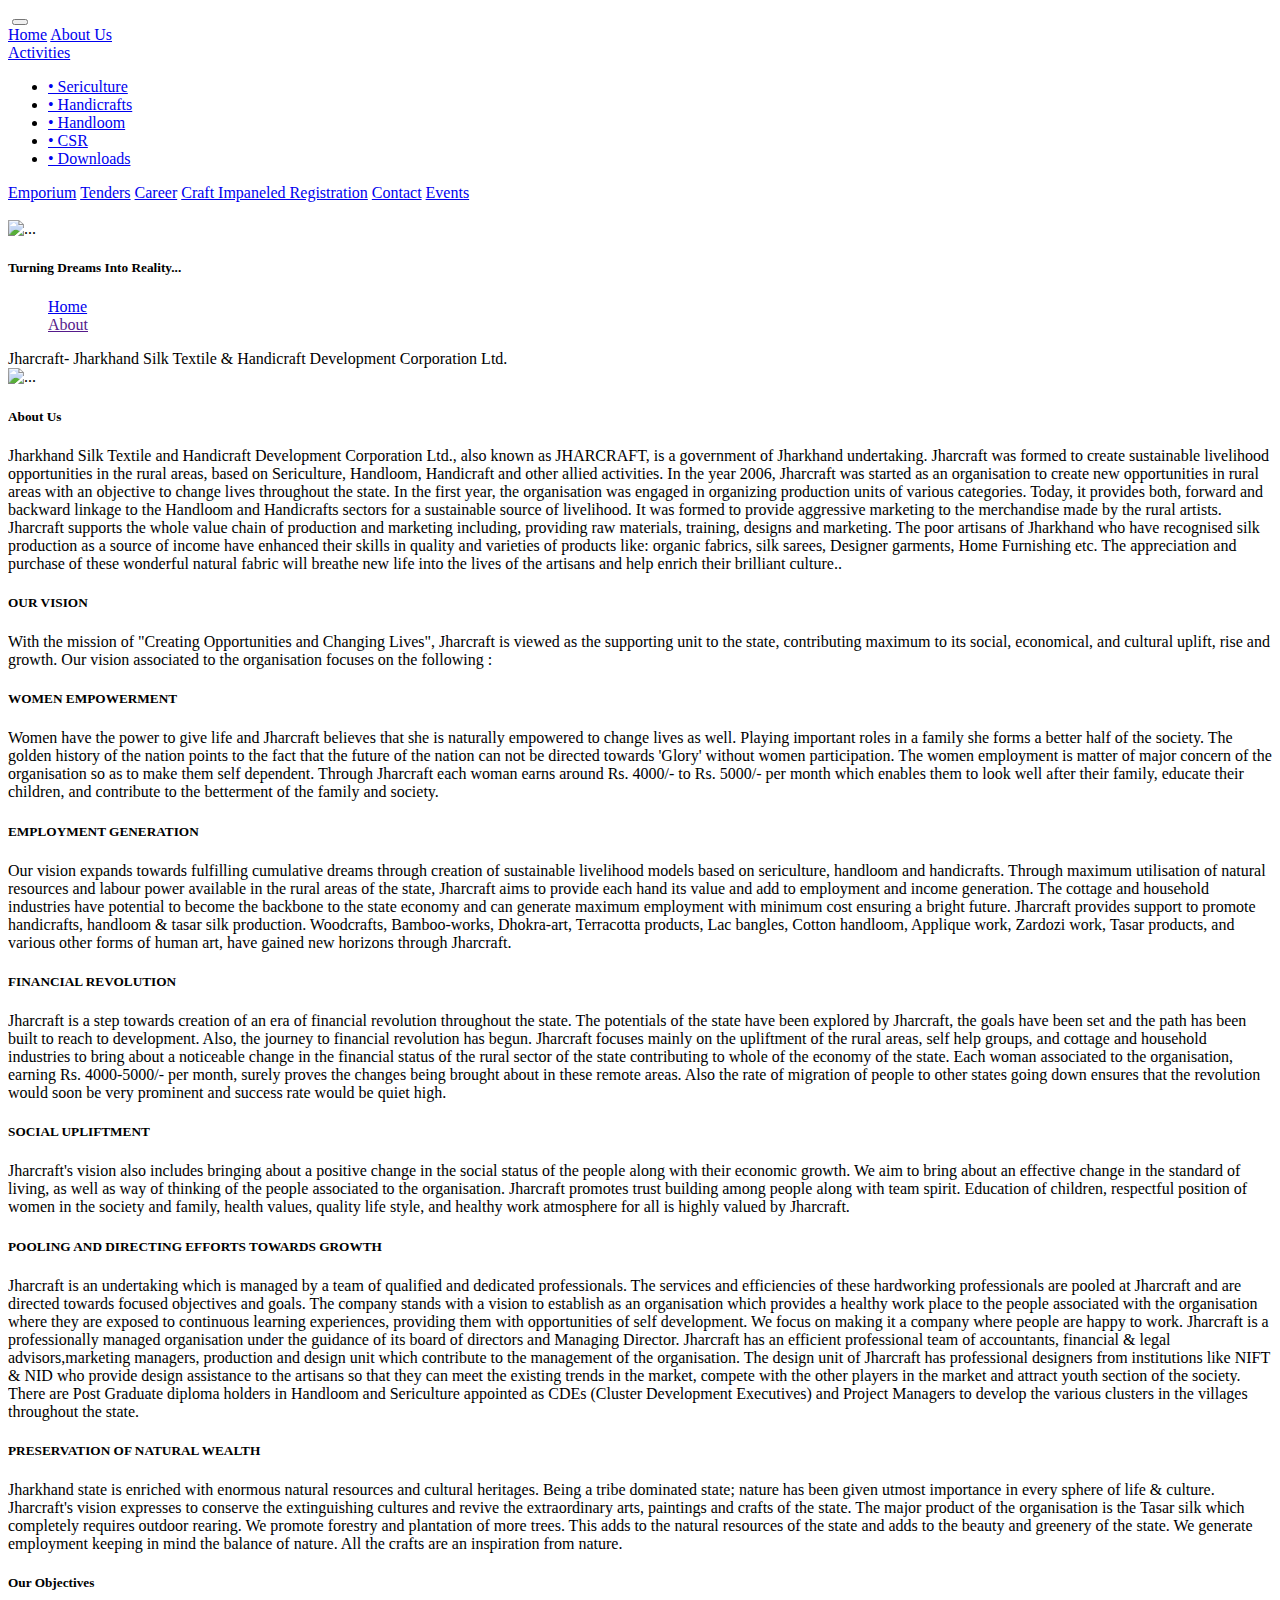
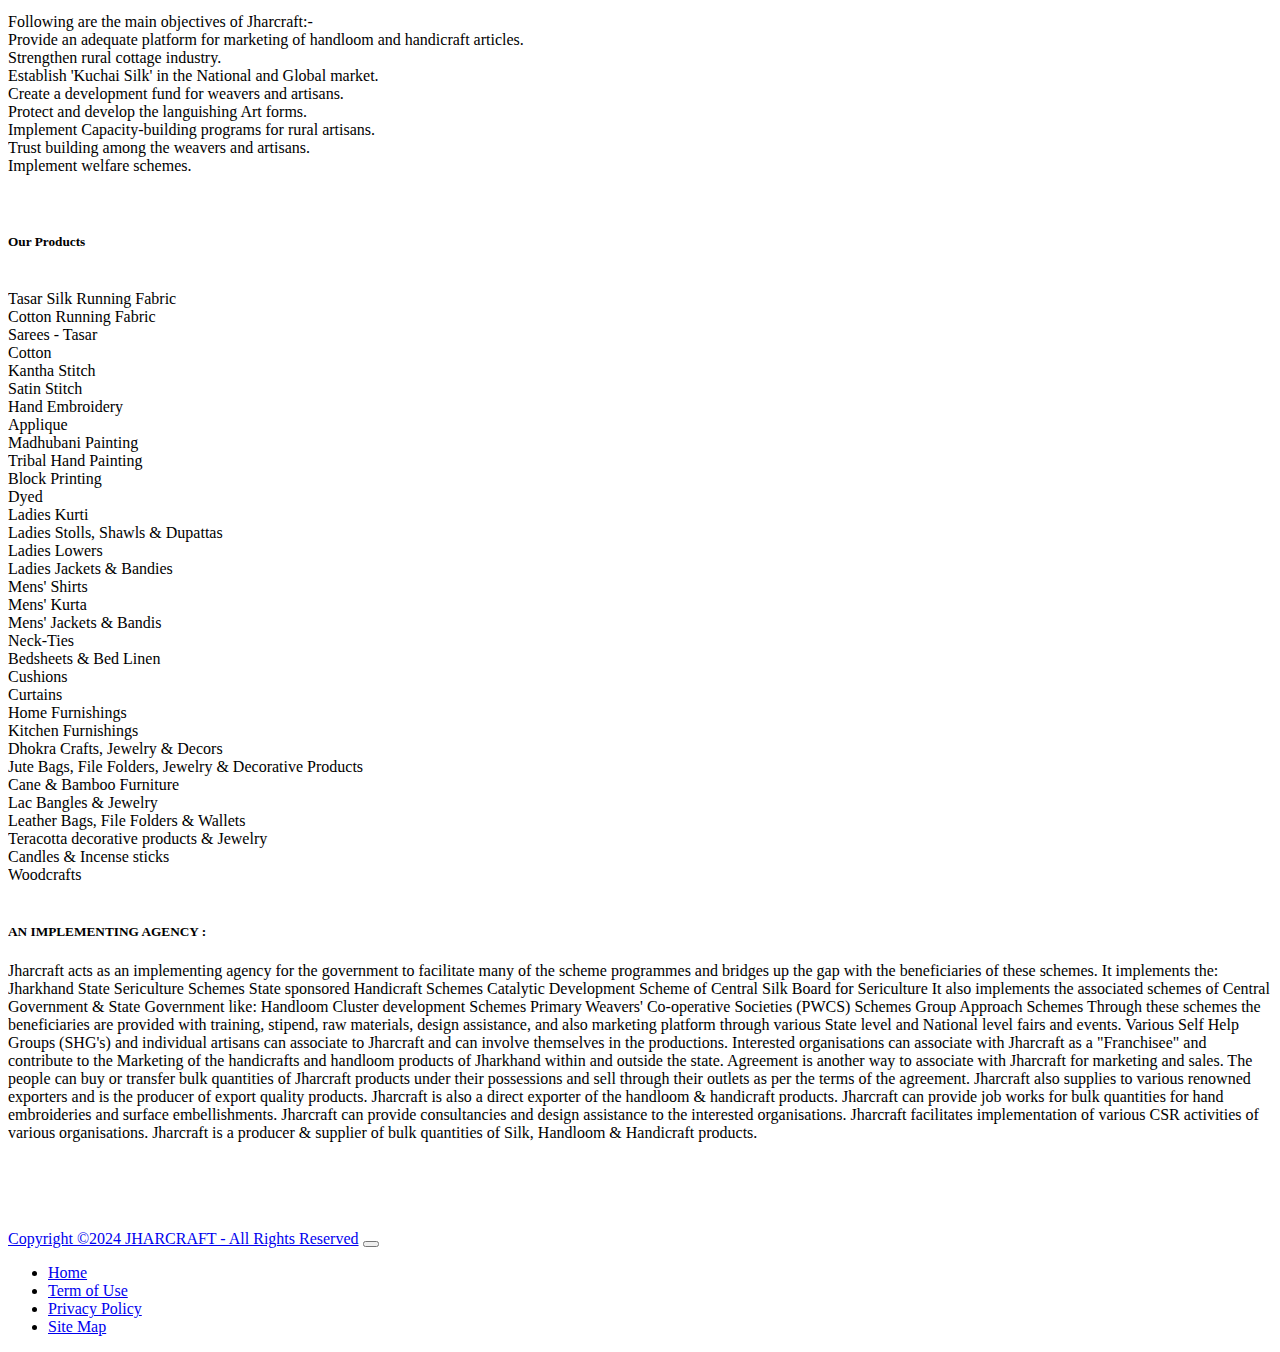
==== about.html @ 6405edb1 "Merge pull request #1 from bobbypal/main" ====
<!DOCTYPE html>
<html lang="en">

<head>
    <meta charset="UTF-8">
    <meta name="viewport" content="width=device-width, initial-scale=1.0">
    <title>Document</title>
    <link href="https://cdn.jsdelivr.net/npm/bootstrap@5.0.2/dist/css/bootstrap.min.css" rel="stylesheet"
        integrity="sha384-EVSTQN3/azprG1Anm3QDgpJLIm9Nao0Yz1ztcQTwFspd3yD65VohhpuuCOmLASjC" crossorigin="anonymous">
    <link rel="stylesheet" href="style.css">
</head>

<body>

    <nav class="navbar navbar-expand-lg navbar-light bg-light">
        <div class="container-fluid">
            <a class="navbar-brand" href="index.html"><img src="img/jhlogo.jpg" alt=""></a>
            <button class="navbar-toggler" type="button" data-bs-toggle="collapse" data-bs-target="#navbarNavAltMarkup"
                aria-controls="navbarNavAltMarkup" aria-expanded="false" aria-label="Toggle navigation">
                <span class="navbar-toggler-icon"></span>
            </button>
            <div class="collapse navbar-collapse" id="navbarNavAltMarkup">
                <div class="navbar-nav">
                    <a class="nav-item nav-link" href="index.html">Home</a>
                    <a class="nav-item nav-link" href="about.html">About Us</a>
                    <li class="nav-item dropdown">
                        <a class="nav-link dropdown-toggle" href="#" id="navbarDarkDropdownMenuLink" role="button"
                            data-bs-toggle="dropdown" aria-expanded="false">
                            Activities
                        </a>
                        <ul class="dropdown-menu dropdown-menu-dark" aria-labelledby="navbarDarkDropdownMenuLink">
                            <li><a class="dropdown-item" href="seri.html">• Sericulture</a></li>
                            <li><a class="dropdown-item" href="handi.html">• Handicrafts</a></li>
                            <li><a class="dropdown-item" href="handloom.html">• Handloom</a></li>
                            <li><a class="dropdown-item" href="csr.html">• CSR</a></li>
                            <li><a class="dropdown-item" href="download.html">• Downloads</a></li>

                        </ul>
                    </li>
                    <a class="nav-item nav-link" href="emporium.html">Emporium</a>
                    <a class="nav-item nav-link" href="tenders.html">Tenders</a>
                    <a class="nav-item nav-link" href="career.html">Career</a>
                    <a class="nav-item nav-link" href="https://jharcraft.in/implant/">Craft Impaneled Registration</a>
                    <a class="nav-item nav-link" href="contact.html">Contact</a>
                    <a class="nav-item nav-link" href="events.html">Events</a>
                </div>
                <a class="navbar-brand" href="index.html"><img src="img/jhlogo.jpg" alt=""></a>
            </div>
        </div>
    </nav>


    <div class="d-flex flex-column">
        <div class="carousel-item active">
            <img src="img/banner.jpg" class="img-fluid d-block w-100" alt="...">
            <div class="carousel-caption d-none d-md-block">
                <h5>Turning Dreams Into Reality...</h5>
                <nav style="--bs-breadcrumb-divider: '>'; color: #ffffff;" aria-label="breadcrumb">
                    <ol class="breadcrumb justify-content-center">
                        <li class="breadcrumb-item"><a href="index.html" class="text-light">Home</a></li>
                        <li class="breadcrumb-item active" aria-current="page"><a href="" class="text-light">About</a>
                        </li>
                    </ol>
                </nav>
            </div>
        </div>

        <div class="mt-5 mx-5 fs-2">
            Jharcraft- Jharkhand Silk Textile & Handicraft Development Corporation Ltd.
        </div>

        <div class="card mt-5 mx-5" style="width: inherit;">
            <img src="img/hathi.jpg" class="card-img-top" alt="...">
            <div class="card-body">
                <h5 class="card-title">About Us</h5>
                <p class="card-text">Jharkhand Silk Textile and Handicraft Development Corporation Ltd., also known as
                    JHARCRAFT, is a government of Jharkhand undertaking. Jharcraft was formed to create sustainable
                    livelihood opportunities in the rural areas, based on Sericulture, Handloom, Handicraft and other
                    allied activities.

                    In the year 2006, Jharcraft was started as an organisation to create new opportunities in rural
                    areas with an objective to change lives throughout the state. In the first year, the organisation
                    was engaged in organizing production units of various categories. Today, it provides both, forward
                    and backward linkage to the Handloom and Handicrafts sectors for a sustainable source of livelihood.
                    It was formed to provide aggressive marketing to the merchandise made by the rural artists.

                    Jharcraft supports the whole value chain of production and marketing including, providing raw
                    materials, training, designs and marketing. The poor artisans of Jharkhand who have recognised silk
                    production as a source of income have enhanced their skills in quality and varieties of products
                    like: organic fabrics, silk sarees, Designer garments, Home Furnishing etc.

                    The appreciation and purchase of these wonderful natural fabric will breathe new life into the lives
                    of the artisans and help enrich their brilliant culture..</p>
                <h5 class="card-title">OUR VISION</h5>
                <p class="card-text">With the mission of "Creating Opportunities and Changing Lives", Jharcraft is
                    viewed as the supporting unit to the state, contributing maximum to its social, economical, and
                    cultural uplift, rise and growth.

                    Our vision associated to the organisation focuses on the following :</p>
                <h5 class="card-title">WOMEN EMPOWERMENT</h5>
                <p class="card-text">Women have the power to give life and Jharcraft believes that she is naturally
                    empowered to change lives as well. Playing important roles in a family she forms a better half of
                    the society.

                    The golden history of the nation points to the fact that the future of the nation can not be
                    directed towards 'Glory' without women participation.

                    The women employment is matter of major concern of the organisation so as to make them self
                    dependent. Through Jharcraft each woman earns around Rs. 4000/- to Rs. 5000/- per month which
                    enables them to look well after their family, educate their children, and contribute to the
                    betterment of the family and society.</p>
                <h5 class="card-title">EMPLOYMENT GENERATION</h5>
                <p class="card-text">Our vision expands towards fulfilling cumulative dreams through creation of
                    sustainable livelihood models based on sericulture, handloom and handicrafts.

                    Through maximum utilisation of natural resources and labour power available in the rural areas of
                    the state, Jharcraft aims to provide each hand its value and add to employment and income
                    generation.

                    The cottage and household industries have potential to become the backbone to the state economy and
                    can generate maximum employment with minimum cost ensuring a bright future.

                    Jharcraft provides support to promote handicrafts, handloom & tasar silk production. Woodcrafts,
                    Bamboo-works, Dhokra-art, Terracotta products, Lac bangles, Cotton handloom, Applique work, Zardozi
                    work, Tasar products, and various other forms of human art, have gained new horizons through
                    Jharcraft.</p>
                <h5 class="card-title">FINANCIAL REVOLUTION</h5>
                <p class="card-text">Jharcraft is a step towards creation of an era of financial revolution throughout
                    the state. The potentials of the state have been explored by Jharcraft, the goals have been set and
                    the path has been built to reach to development. Also, the journey to financial revolution has
                    begun. Jharcraft focuses mainly on the upliftment of the rural areas, self help groups, and cottage
                    and household industries to bring about a noticeable change in the financial status of the rural
                    sector of the state contributing to whole of the economy of the state.

                    Each woman associated to the organisation, earning Rs. 4000-5000/- per month, surely proves the
                    changes being brought about in these remote areas. Also the rate of migration of people to other
                    states going down ensures that the revolution would soon be very prominent and success rate would be
                    quiet high.</p>
                <h5 class="card-title">SOCIAL UPLIFTMENT</h5>
                <p class="card-text">Jharcraft's vision also includes bringing about a positive change in the social
                    status of the people along with their economic growth. We aim to bring about an effective change in
                    the standard of living, as well as way of thinking of the people associated to the organisation.
                    Jharcraft promotes trust building among people along with team spirit. Education of children,
                    respectful position of women in the society and family, health values, quality life style, and
                    healthy work atmosphere for all is highly valued by Jharcraft.</p>
                <h5 class="card-title">POOLING AND DIRECTING EFFORTS TOWARDS GROWTH</h5>
                <p class="card-text">Jharcraft is an undertaking which is managed by a team of qualified and dedicated
                    professionals. The services and efficiencies of these hardworking professionals are pooled at
                    Jharcraft and are directed towards focused objectives and goals. The company stands with a vision to
                    establish as an organisation which provides a healthy work place to the people associated with the
                    organisation where they are exposed to continuous learning experiences, providing them with
                    opportunities of self development. We focus on making it a company where people are happy to work.
                    Jharcraft is a professionally managed organisation under the guidance of its board of directors and
                    Managing Director. Jharcraft has an efficient professional team of accountants, financial & legal
                    advisors,marketing managers, production and design unit which contribute to the management of the
                    organisation.
                    The design unit of Jharcraft has professional designers from institutions like NIFT & NID who
                    provide design assistance to the artisans so that they can meet the existing trends in the market,
                    compete with the other players in the market and attract youth section of the society. There are
                    Post Graduate diploma holders in Handloom and Sericulture appointed as CDEs (Cluster Development
                    Executives) and Project Managers to develop the various clusters in the villages throughout the
                    state.
                </p>
                <h5 class="card-title">PRESERVATION OF NATURAL WEALTH</h5>
                <p class="card-text">Jharkhand state is enriched with enormous natural resources and cultural heritages.
                    Being a tribe dominated state; nature has been given utmost importance in every sphere of life &
                    culture. Jharcraft's vision expresses to conserve the extinguishing cultures and revive the
                    extraordinary arts, paintings and crafts of the state.

                    The major product of the organisation is the Tasar silk which completely requires outdoor rearing.
                    We promote forestry and plantation of more trees. This adds to the natural resources of the state
                    and adds to the beauty and greenery of the state.

                    We generate employment keeping in mind the balance of nature. All the crafts are an inspiration from
                    nature.</p>
                <h5 class="card-title">Our Objectives</h5>
                <p class="card-text">Following are the main objectives of Jharcraft:-<br>

                    Provide an adequate platform for marketing of handloom and handicraft articles.<br>
                    Strengthen rural cottage industry.<br>
                    Establish 'Kuchai Silk' in the National and Global market.<br>
                    Create a development fund for weavers and artisans.<br>
                    Protect and develop the languishing Art forms.<br>
                    Implement Capacity-building programs for rural artisans.<br>
                    Trust building among the weavers and artisans.<br>
                    Implement welfare schemes.<br><br><br></p>

                <h5 class="card-title">Our Products</h5>
                <p class="card-text">
                    <br>Tasar Silk Running Fabric
                    <br>Cotton Running Fabric
                    <br> Sarees - Tasar
                    <br> Cotton
                    <br> Kantha Stitch
                    <br> Satin Stitch
                    <br>Hand Embroidery
                    <br>Applique
                    <br> Madhubani Painting
                    <br> Tribal Hand Painting
                    <br> Block Printing
                    <br> Dyed
                    <br> Ladies Kurti
                    <br> Ladies Stolls, Shawls & Dupattas
                    <br> Ladies Lowers
                    <br> Ladies Jackets & Bandies
                    <br> Mens' Shirts
                    <br> Mens' Kurta
                    <br> Mens' Jackets & Bandis
                    <br> Neck-Ties
                    <br> Bedsheets & Bed Linen
                    <br> Cushions
                    <br> Curtains
                    <br> Home Furnishings
                    <br> Kitchen Furnishings
                    <br> Dhokra Crafts, Jewelry & Decors
                    <br> Jute Bags, File Folders, Jewelry & Decorative Products
                    <br> Cane & Bamboo Furniture
                    <br> Lac Bangles & Jewelry
                    <br> Leather Bags, File Folders & Wallets
                    <br> Teracotta decorative products & Jewelry
                    <br> Candles & Incense sticks
                    <br> Woodcrafts  <br> <br>
                </p>
                <h5 class="card-title">AN IMPLEMENTING AGENCY :</h5>
                <p class="card-text">Jharcraft acts as an implementing agency for the government to facilitate many of
                    the scheme programmes and bridges up the gap with the beneficiaries of these schemes. It implements
                    the:

                    Jharkhand State Sericulture Schemes
                    State sponsored Handicraft Schemes
                    Catalytic Development Scheme of Central Silk Board for Sericulture
                    It also implements the associated schemes of Central Government & State Government like:

                    Handloom Cluster development Schemes
                    Primary Weavers' Co-operative Societies (PWCS) Schemes
                    Group Approach Schemes
                    Through these schemes the beneficiaries are provided with training, stipend, raw materials, design
                    assistance, and also marketing platform through various State level and National level fairs and
                    events.

                    Various Self Help Groups (SHG's) and individual artisans can associate to Jharcraft and can involve
                    themselves in the productions.
                    Interested organisations can associate with Jharcraft as a "Franchisee" and contribute to the
                    Marketing of the handicrafts and handloom products of Jharkhand within and outside the state.
                    Agreement is another way to associate with Jharcraft for marketing and sales. The people can buy or
                    transfer bulk quantities of Jharcraft products under their possessions and sell through their
                    outlets as per the terms of the agreement.
                    Jharcraft also supplies to various renowned exporters and is the producer of export quality
                    products.
                    Jharcraft is also a direct exporter of the handloom & handicraft products.
                    Jharcraft can provide job works for bulk quantities for hand embroideries and surface
                    embellishments.
                    Jharcraft can provide consultancies and design assistance to the interested organisations.
                    Jharcraft facilitates implementation of various CSR activities of various organisations.
                    Jharcraft is a producer & supplier of bulk quantities of Silk, Handloom & Handicraft products.</p> <br> <br> <br> <br>

            </div>

        </div>
    </div>

    <nav class="navbar navbar-expand-lg navbar-dark bg-dark">
        <div class="container-fluid">
            <a class="navbar-brand fs-3" href="#">Copyright ©2024 JHARCRAFT - All Rights Reserved</a>
            <button class="navbar-toggler" type="button" data-bs-toggle="collapse" data-bs-target="#navbarNav"
                aria-controls="navbarNav" aria-expanded="false" aria-label="Toggle navigation">
                <span class="navbar-toggler-icon"></span>
            </button>
            <div class="collapse navbar-collapse" id="navbarNav">
                <ul class="navbar-nav">
                    <li class="nav-item">
                        <a class="nav-link" aria-current="page" href="index.html">Home</a>
                    </li>
                    <li class="nav-item">
                        <a class="nav-link" href="term.html">Term of Use</a>
                    </li>
                    <li class="nav-item">
                        <a class="nav-link" href="privacy.html">Privacy Policy</a>
                    </li>
                    <li class="nav-item">
                        <a class="nav-link" href="site.html" tabindex="-1" aria-disabled="true">Site Map</a>
                    </li>
                </ul>
            </div>
        </div>
    </nav>


    <script src="https://cdn.jsdelivr.net/npm/@popperjs/core@2.9.2/dist/umd/popper.min.js"
        integrity="sha384-IQsoLXl5PILFhosVNubq5LC7Qb9DXgDA9i+tQ8Zj3iwWAwPtgFTxbJ8NT4GN1R8p"
        crossorigin="anonymous"></script>
    <script src="https://cdn.jsdelivr.net/npm/bootstrap@5.0.2/dist/js/bootstrap.min.js"
        integrity="sha384-cVKIPhGWiC2Al4u+LWgxfKTRIcfu0JTxR+EQDz/bgldoEyl4H0zUF0QKbrJ0EcQF"
        crossorigin="anonymous"></script>
</body>

</html>
---- style.css ----
.bannerXt{
    margin-top: 50px;
 padding-left: 150px;
 padding-right: 150px;
}
.card-img-top {
    transition: 0.5s ease-in-out;
    display: block;
    object-fit: cover;
}
.card-img-top:hover {
    transform: scale(0.9);
}
.card {
    overflow: hidden;
}

.img-fluid{
    transition: 0.5s ease-in-out;
}
.img-fluid:hover{
    transform: scale(1.06);
}
.col-md-4 {
    overflow: hidden;
}
#logo2{
    border-radius: 50%;
}
#reddish {
    color: #cf2832;
    font-size: 20px;
    font-weight: bold;
}
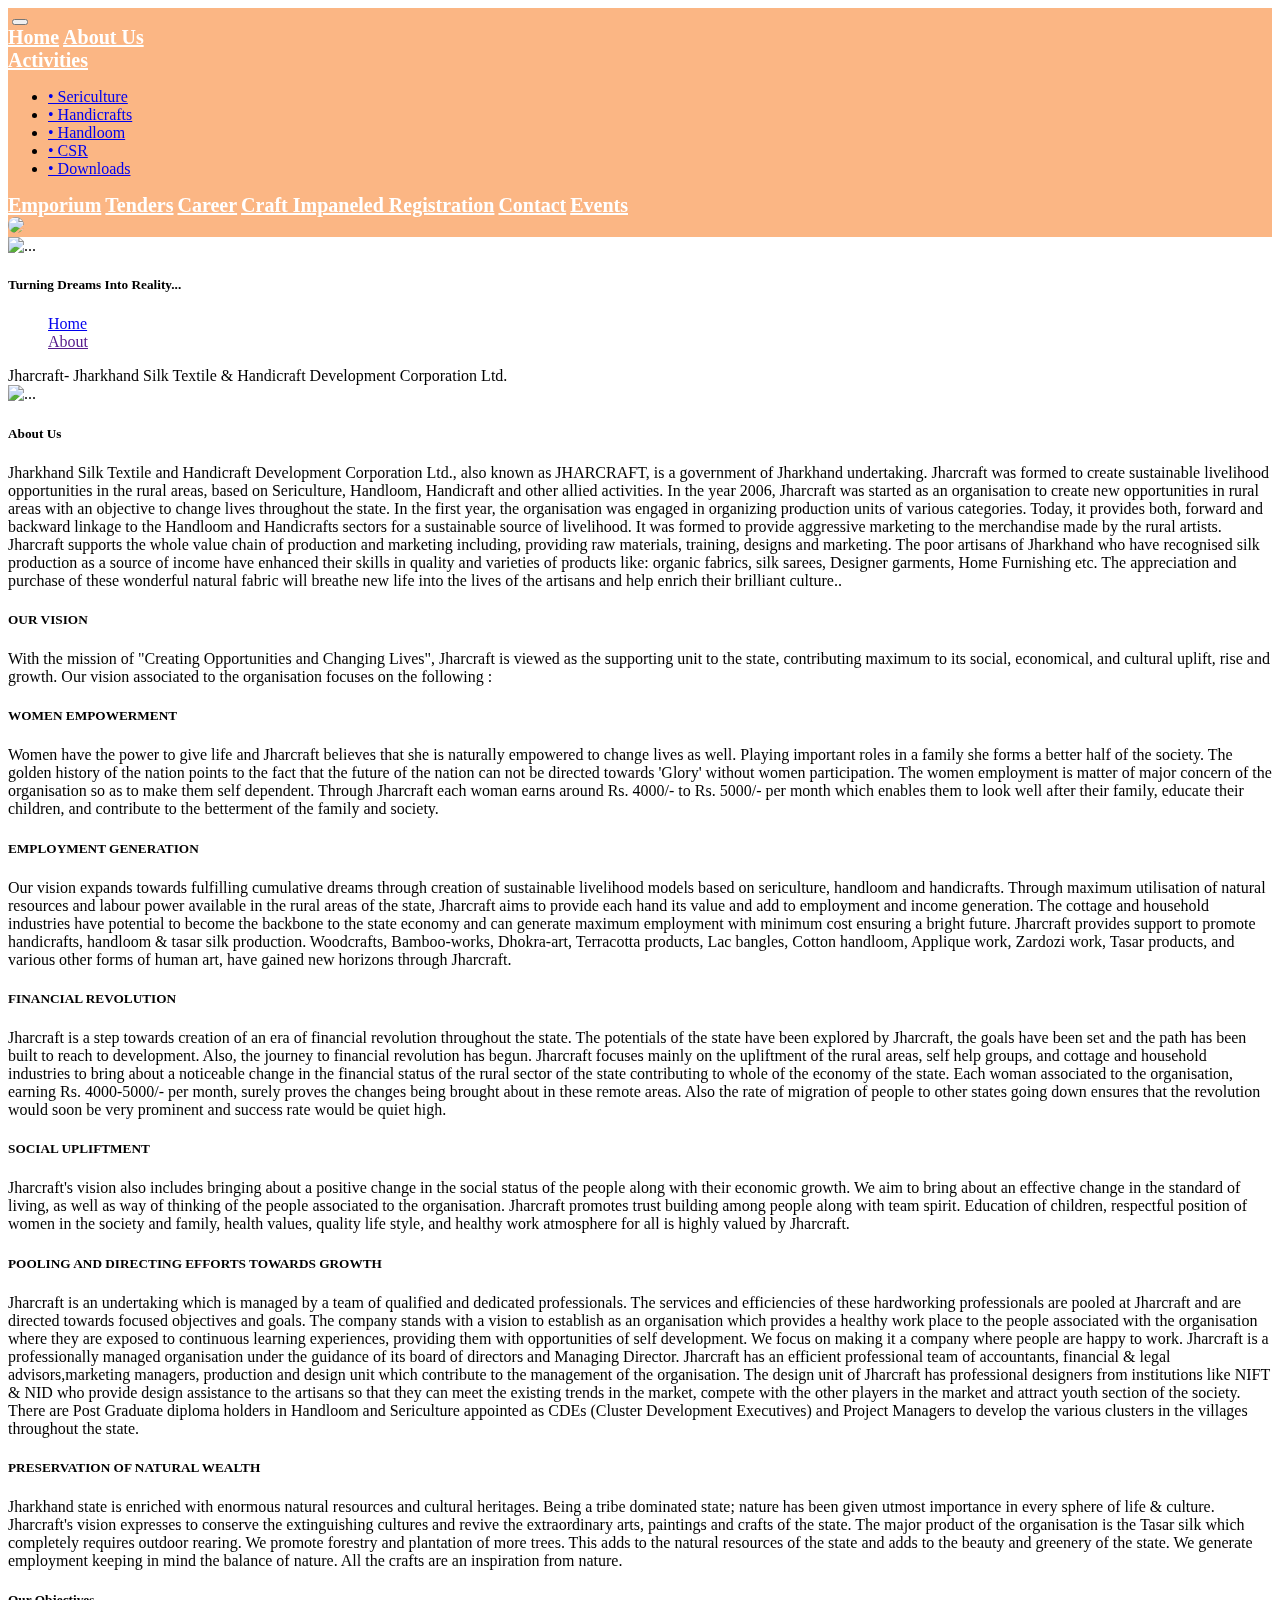
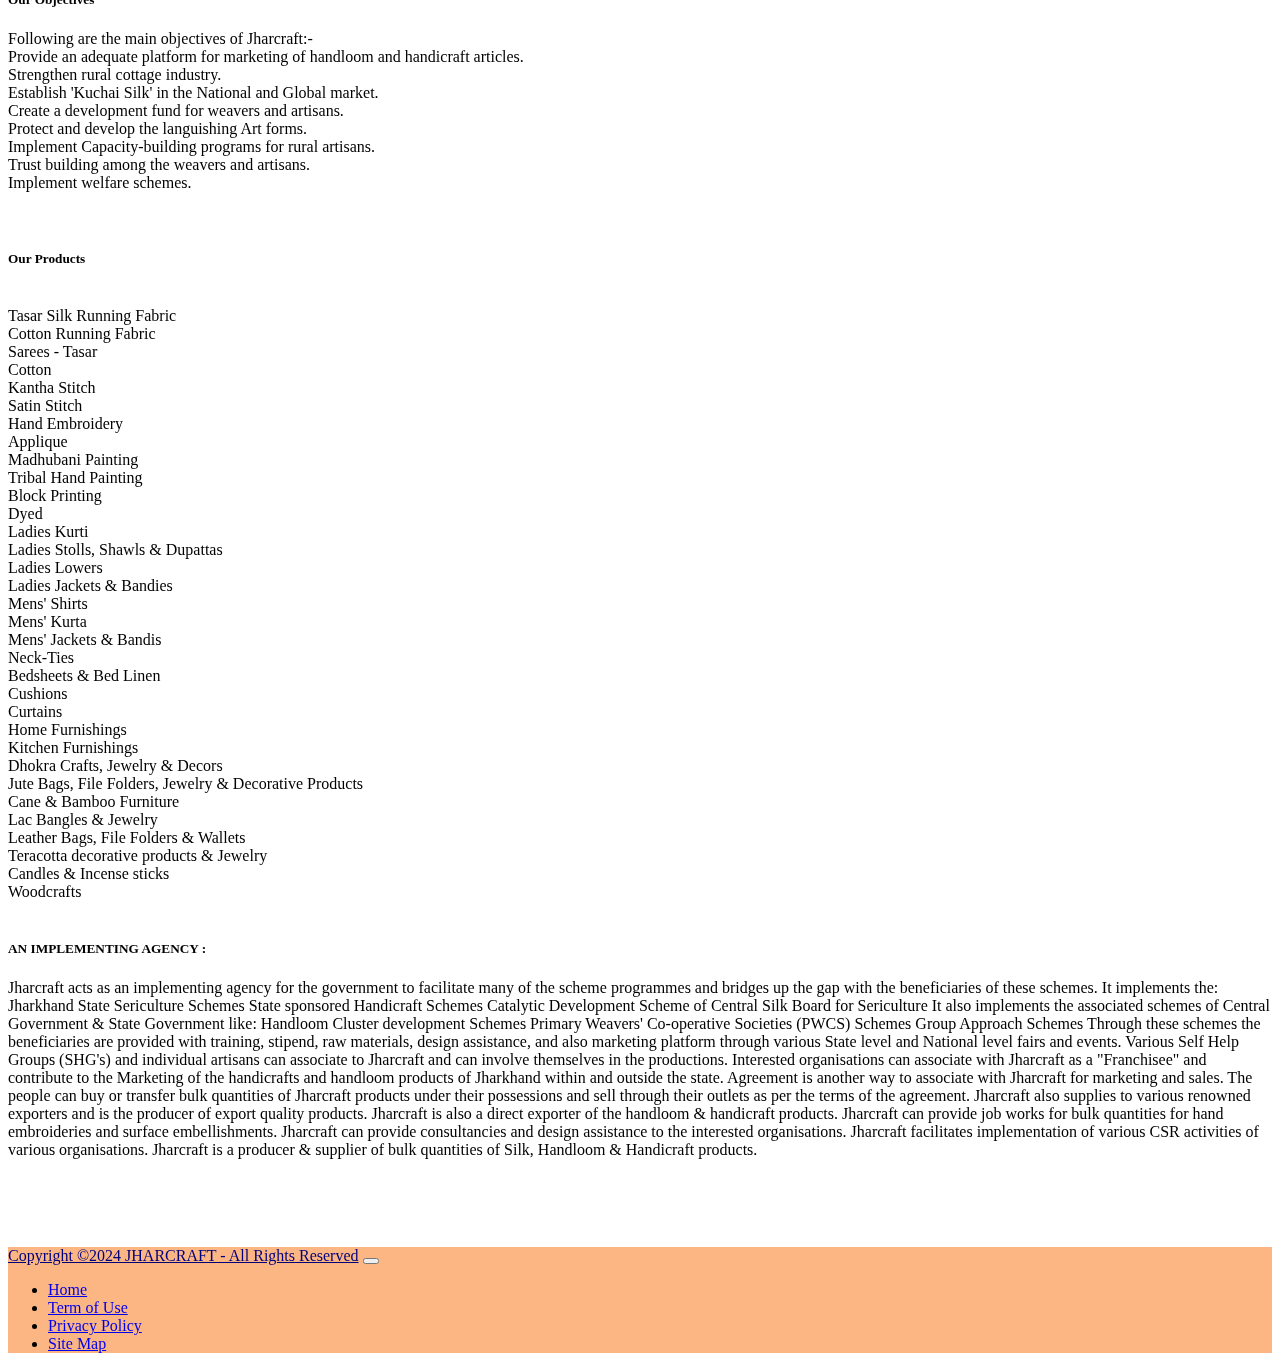
==== commit aad013fa: "link was dissable bacause we need to wrap <button> element within <a> tag" ====
--- a/about.html
+++ b/about.html
@@ -44,7 +44,7 @@
                     <a class="nav-item nav-link" href="contact.html">Contact</a>
                     <a class="nav-item nav-link" href="events.html">Events</a>
                 </div>
-                <a class="navbar-brand" href="index.html"><img src="img/jhlogo.jpg" alt=""></a>
+                <img src="img//jhlogo2.jpg" id="logo2">
             </div>
         </div>
     </nav>
--- a/style.css
+++ b/style.css
@@ -31,4 +31,82 @@
     color: #cf2832;
     font-size: 20px;
     font-weight: bold;
-}+}
+.navbar-brand{
+    mix-blend-mode: multiply;
+}
+.container-fluid{
+    background-color: #fbb684;
+    padding:0px;
+}
+.btn{
+    background-color: #fbb684;
+    color:#ffffff;
+    font-weight:bolder;
+    height:50px;
+    font-size:130%;
+    border-style:none;
+    margin-top:15px;
+}
+.btn:before{
+    transition:0.5s all ease;
+    position:absolute;
+    top:0;
+    left:50%;
+    right:50%;
+    bottom:0;
+    opacity:0;
+    content:"";
+    background-color:#fbb684;
+    z-index:-1;
+}
+.btn:hover, .btn:focus{
+    background-color:#198754;
+}
+.btn:hover:before, .btn:focus:before{
+    transition:0.5s all ease;
+    left:0;
+    right:0;
+    opacity:1;
+}
+.btn:active{
+    transform:scale(0,9);
+}
+.card{
+    border-style:none;
+    transition: 0.5s ease-in-out;
+}
+.card:hover{
+    transform: translateY(20px);
+}
+.card1{
+    border:2px solid #fbb684;
+    /*transition-duration:0.5s;*/
+}
+#reddish:hover{
+    background-color:#198754;
+    color:#ffffff;
+    transition:0.5s linear;
+    font-size:25px;
+}
+.navbar-light .navbar-nav .nav-link{
+    position:relative;
+    color:#ffffff;
+    font-weight:bolder;
+    font-size:20px;
+}
+.navbar-light .navbar-nav .nav-link::after{
+    content:"";
+    position:absolute;
+    background:black;
+    left:0;
+    bottom:0;
+    width:95%;
+    height:4px;
+    opacity:0;
+    transition:0.3s ease-in;
+}
+.navbar-light .navbar-nav .nav-link:hover::after{
+    opacity:1;
+    transform:translateY(8xp);
+}
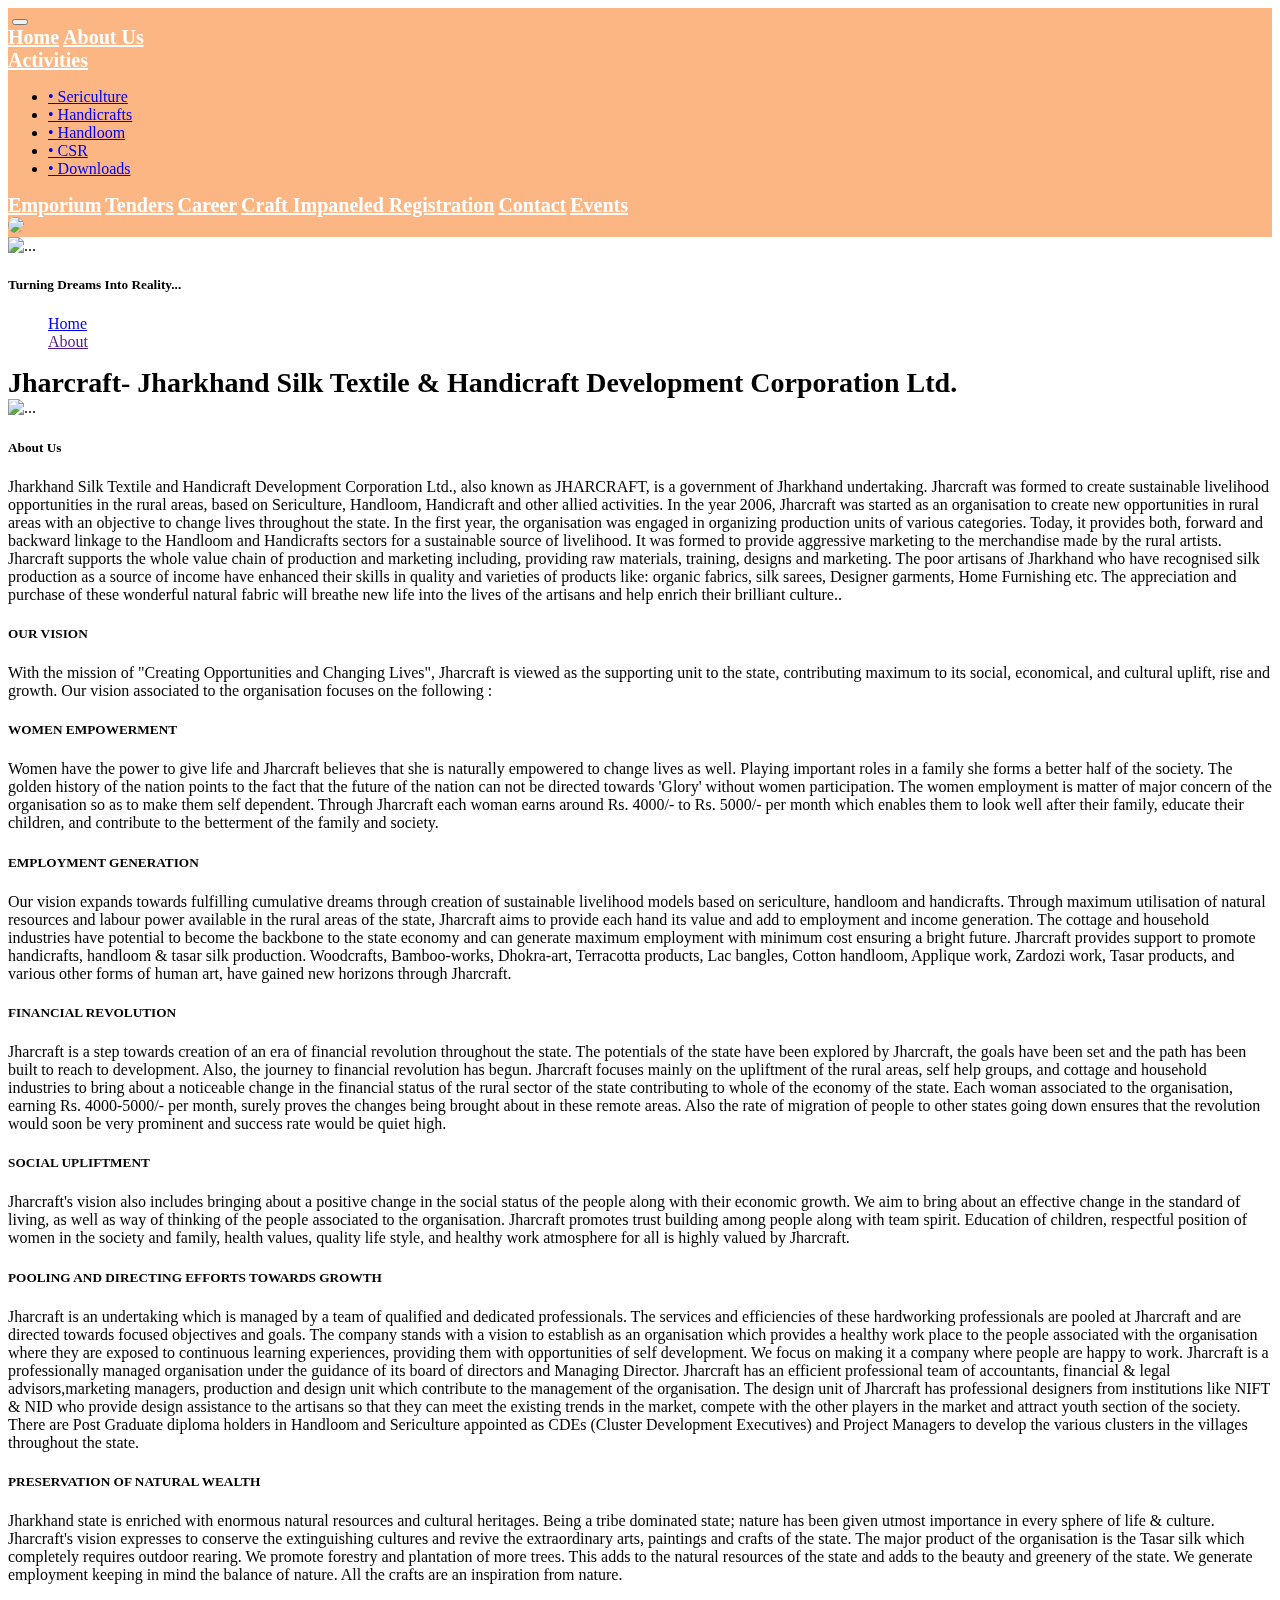
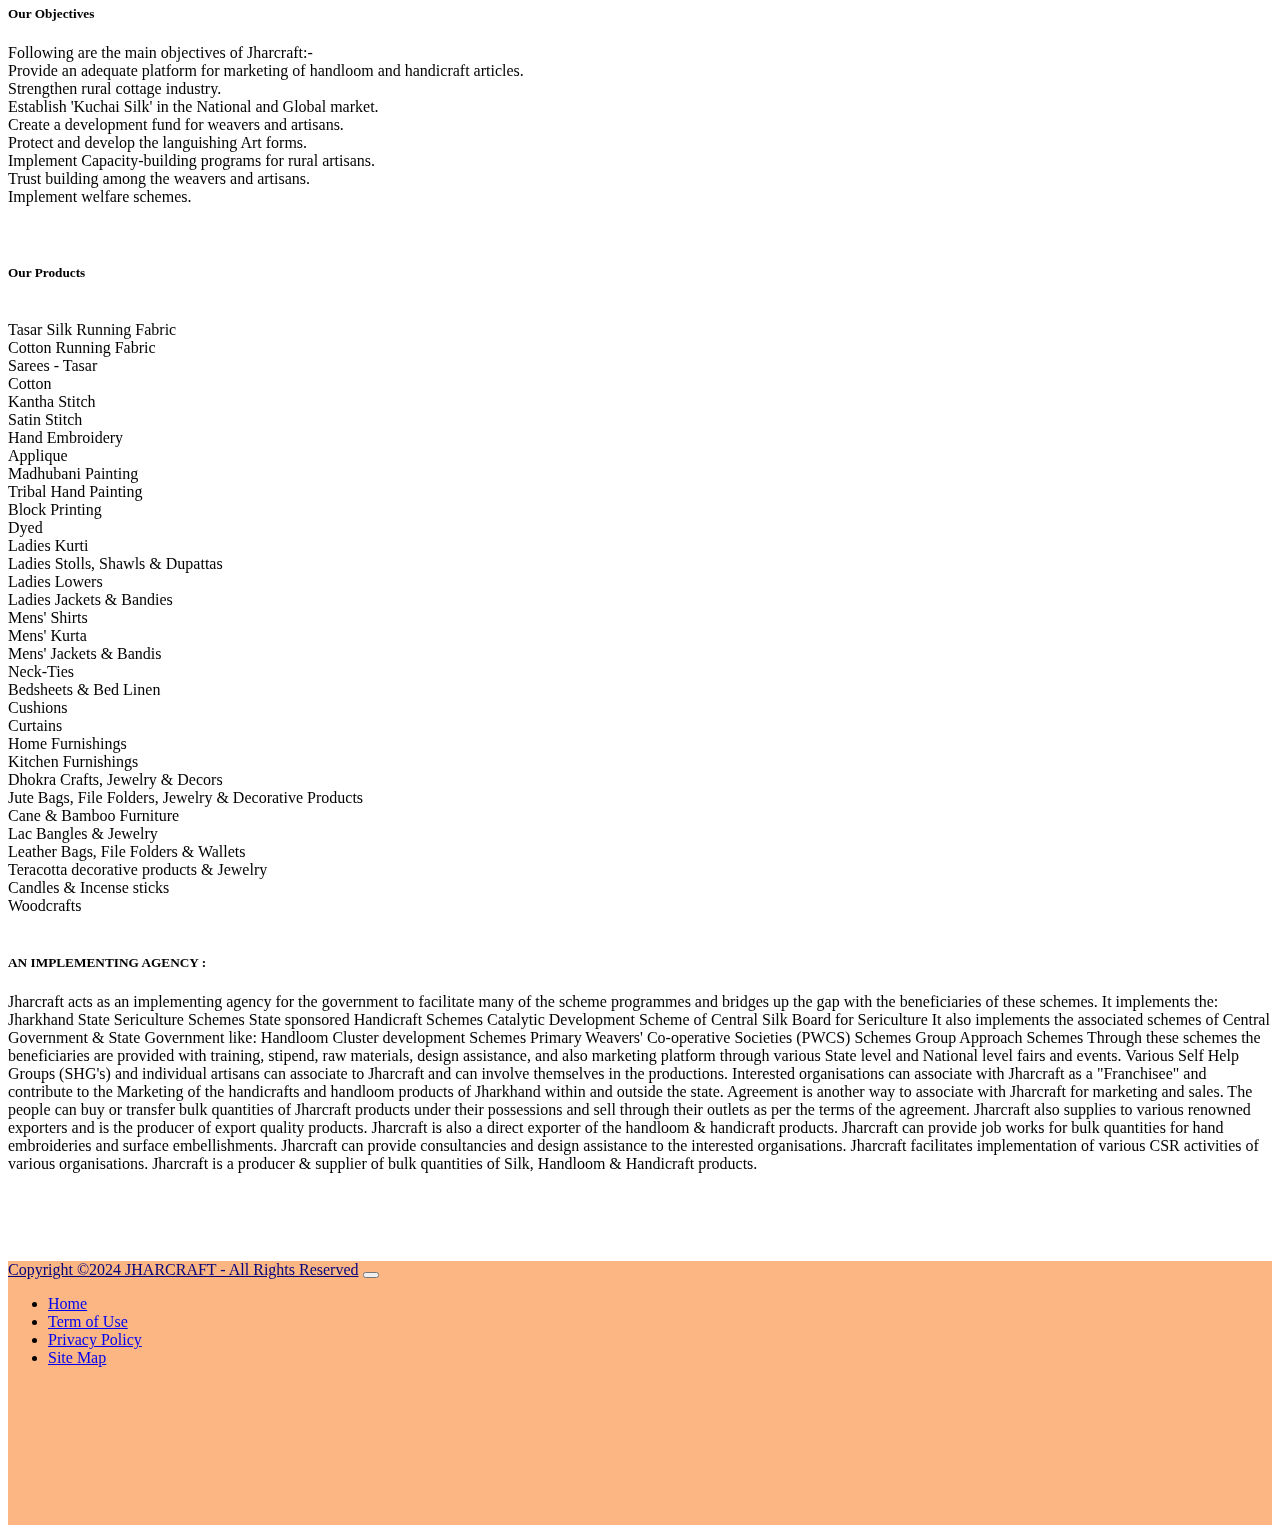
==== commit 097e315e: "chanes" ====
--- a/about.html
+++ b/about.html
@@ -65,7 +65,7 @@
             </div>
         </div>
 
-        <div class="mt-5 mx-5 fs-2">
+        <div class="mt-5 mx-5 fs-2"  id="mt-5">
             Jharcraft- Jharkhand Silk Textile & Handicraft Development Corporation Ltd.
         </div>
 
--- a/style.css
+++ b/style.css
@@ -110,3 +110,120 @@
     opacity:1;
     transform:translateY(8xp);
 }
+#navbarNav{
+    height:230px;
+
+}
+/*.social-media{
+    padding-top:120px;
+}*/
+#insta{
+    height:60px;
+}
+.social-media-logo{
+    height:40px;
+    width:auto;
+    mix-blend-mode:multiply;
+}
+#mt-5{
+    font-size:28px;
+    font-weight:bolder;
+}
+
+#contactus-d-flex{
+    background-color:#fbb684;
+}
+.heading{
+    text-align:center;
+    height:300px;
+    width:auto;
+    padding-top:80px;
+    background-color:#ffffff;
+}
+.contact-us{
+    font-size:50px;
+    font-weight:bold;
+}
+.statement{
+    font-size:20px;
+}
+.title{
+    font-size:35px;
+}
+.logo{
+    mix-blend-mode:multiply;
+    height:30px;
+    width:auto;
+    text-align:left;
+    margin:15px;
+}
+.get-in-touch-content{
+    display:flex;
+    margin:30px;
+    color:#ffffff;
+    font-weight:bold;
+}
+.container{
+    padding:0;
+    padding-right:0;
+    margin:0;
+    height:700px;
+    width:100%;
+    display:flex;
+    background-color:#fbb684;
+}
+.elements{
+    height:600px;
+    width:400px;
+    margin:100px;
+}
+
+h4{
+    font-weight:bolder;
+    text-align:center;
+}
+h5{
+    font-weight:bolder;
+    color:black;
+}
+#send-a-message-outer-div{
+    background-color:#ffffff;
+    text-align:center;
+    padding:50px;
+    border-radius:10%;
+    width:fit-content;
+}
+.send-a-message-content{
+    text-align:left;
+}
+.contatcus-input{
+    border:none;
+    border-bottom:1px solid #ccc;
+    text-align:left;
+    columns:50px;
+}
+#message{
+    height:8px;
+}
+.submit-button-div{
+    padding-left:230px;
+    box-shadow: #fd9246;
+}
+.submit-button{
+    height:50px;
+    width:150px;
+    border-radius:10px;
+    background-color:#fbb684;
+    color:#ffffff;
+    font-weight:bolder;
+    font-size:20px;
+    border:none;
+}
+.submit-button:hover{
+    background-color:#198754;
+
+}
+.logo-address{
+    text-decoration:none;
+    color:#ffffff;
+}